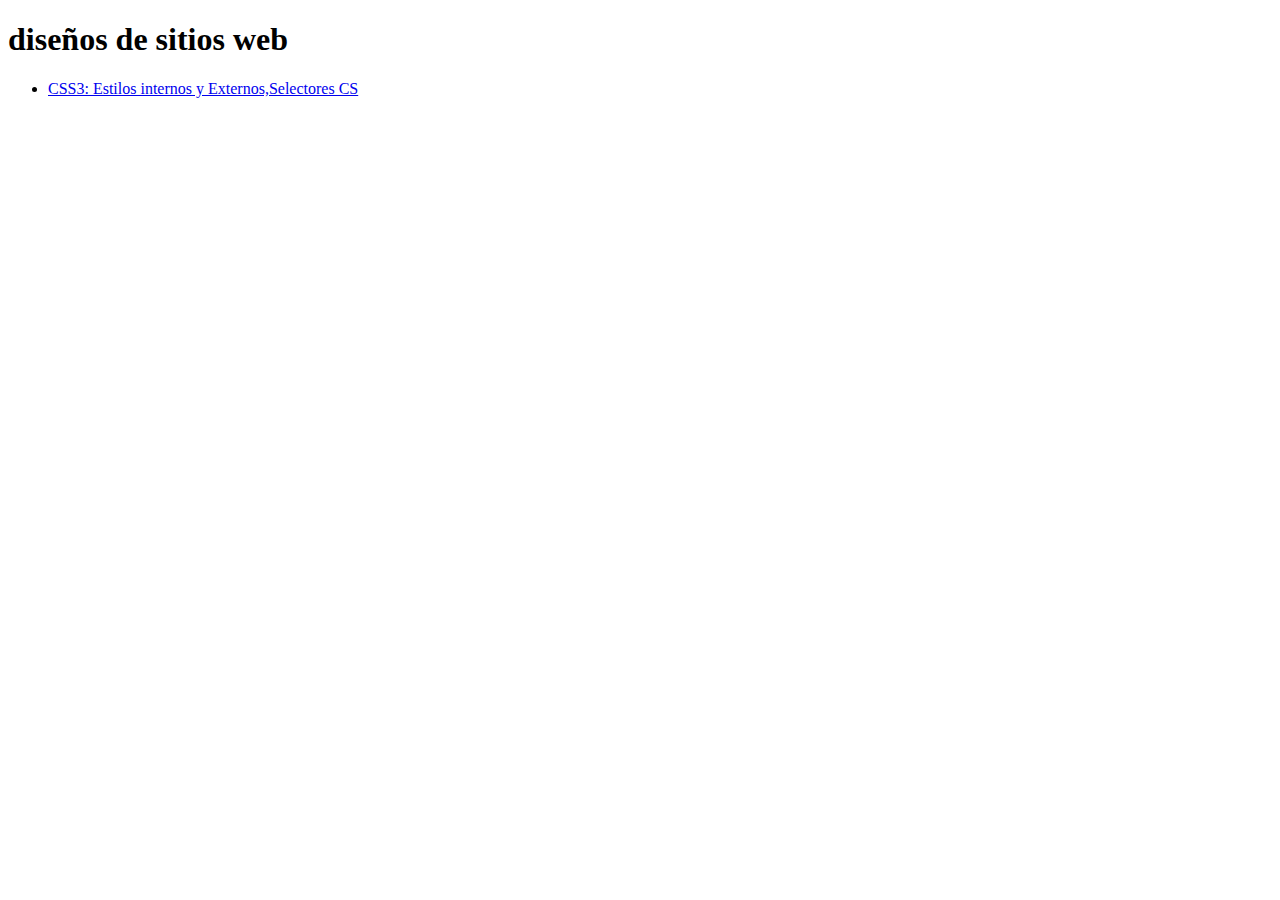
==== index.html @ 63d9310e "Update index.html" ====
<!DOCTYPE html>
<html lang="en">
<head>
    <meta charset="UTF-8">
    <meta name="viewport" content="width=device-width, initial-scale=1.0">
    <title>ovi diseños de sitiosweb</title>
</head>

<h1>diseños de sitios web</h1>
<body>
    
<nav>
    <ul class="menu">
        <li><a href="planing.html">CSS3: Estilos internos y Externos,Selectores CS</a>
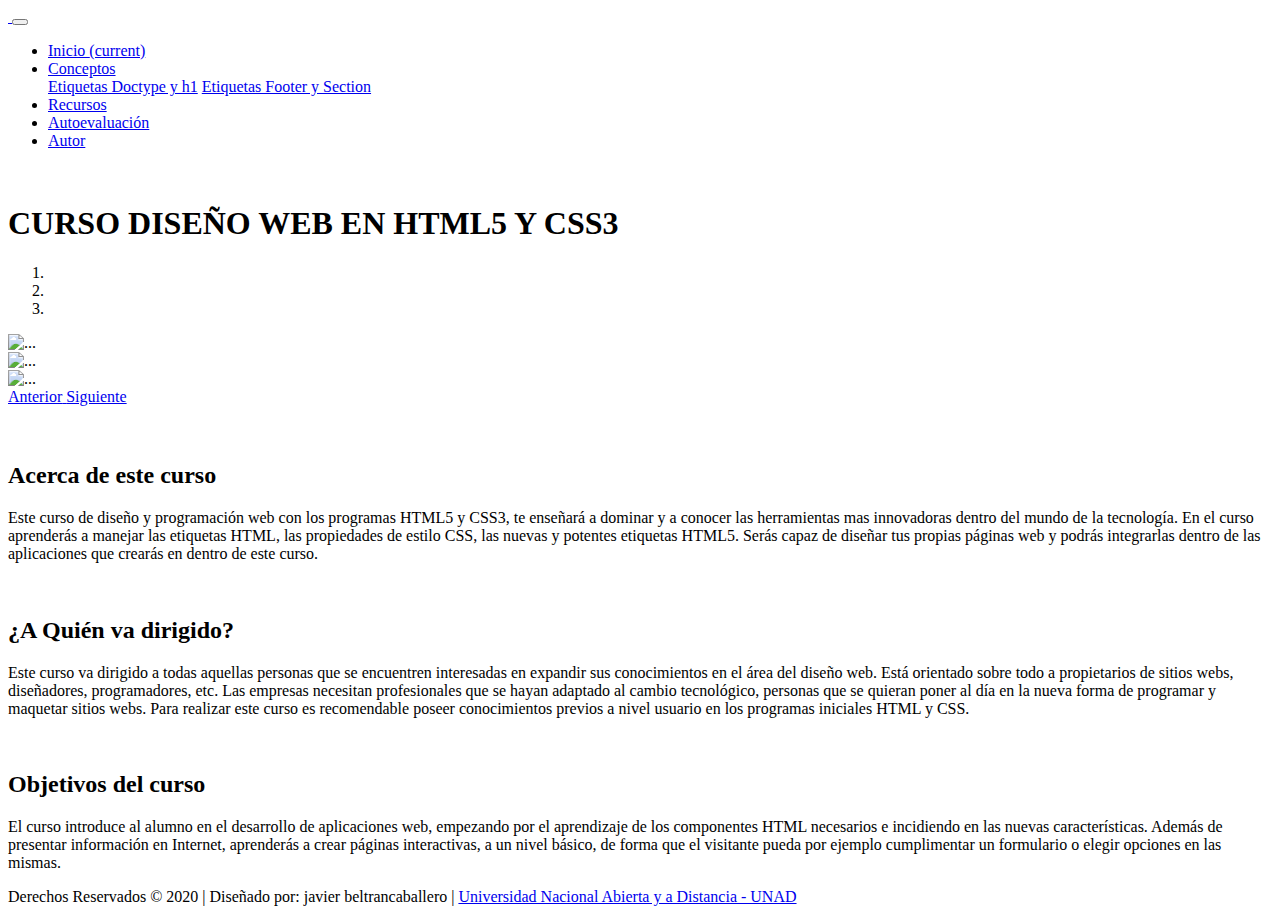
==== commit c165672e: "Add files via upload" ====
--- a/index.html
+++ b/index.html
@@ -1,15 +1,161 @@
-<!DOCTYPE html>
-<html lang="en">
-<head>
-    <meta charset="UTF-8">
-    <meta name="viewport" content="width=device-width, initial-scale=1.0">
-    <title>ovi diseños de sitiosweb</title>
-</head>
-
-<h1>diseños de sitios web</h1>
-<body>
-    
-<nav>
-    <ul class="menu">
-        <li><a href="planing.html">CSS3: Estilos internos y Externos,Selectores CS</a>
-    +<!doctype html>
+<html lang="es">
+
+<head>
+    <!-- Required meta tags -->
+    <meta charset="utf-8">
+    <meta name="viewport" content="width=device-width, initial-scale=1, shrink-to-fit=no">
+
+    <!-- Bootstrap CSS -->
+    <link rel="stylesheet" href="https://cdn.jsdelivr.net/npm/bootstrap@4.5.3/dist/css/bootstrap.min.css"
+        integrity="sha384-TX8t27EcRE3e/ihU7zmQxVncDAy5uIKz4rEkgIXeMed4M0jlfIDPvg6uqKI2xXr2" crossorigin="anonymous">
+
+    <!-- Estilos CSS -->
+    <link rel="stylesheet" href="css/estilos.css">
+
+    <title>Curso Diseño Web - Actividad Fase 3</title>
+</head>
+
+<body>
+    <!-- Menu -->
+    <nav class="navbar navbar-expand-lg navbar-light bg-light ">
+        <div class="container">
+            <a class="navbar-brand" href="index.html">
+                <img class="logo" src="img/logo.png" alt="">
+            </a>
+            <button class="navbar-toggler" type="button" data-toggle="collapse" data-target="#navbarSupportedContent"
+                aria-controls="navbarSupportedContent" aria-expanded="false" aria-label="Toggle navigation">
+                <span class="navbar-toggler-icon"></span>
+            </button>
+
+            <div class="collapse navbar-collapse" id="navbarSupportedContent">
+                <ul class="navbar-nav ml-auto">
+                    <li class="nav-item active">
+                        <a class="nav-link" href="index.html">Inicio <span class="sr-only">(current)</span></a>
+                    </li>
+                    <li class="nav-item dropdown">
+                        <a class="nav-link dropdown-toggle" href="#" id="navbarDropdown" role="button"
+                            data-toggle="dropdown" aria-haspopup="true" aria-expanded="false">
+                            Conceptos
+                        </a>
+                        <div class="dropdown-menu" aria-labelledby="navbarDropdown">
+                            <a class="dropdown-item" href="Doctype-h1.html">Etiquetas Doctype y h1</a>
+                            <a class="dropdown-item" href="footer-section.html">Etiquetas Footer y Section</a>
+                        </div>
+                    </li>
+                    <li class="nav-item">
+                        <a class="nav-link" href="recursos.html" >Recursos</a>
+                    </li>
+                    <li class="nav-item">
+                        <a class="nav-link" href="autoevaluacion.html">Autoevaluación</a>
+                    </li>
+                    <li class="nav-item">
+                        <a class="nav-link" href="autor.html">Autor</a>
+                    </li>
+                </ul>
+
+            </div>
+        </div>
+    </nav><br>
+
+    <!-- Titulo -->
+    <h1>CURSO DISEÑO WEB EN HTML5 Y CSS3</h1>
+
+    <!-- Banner -->
+    <section class="banner">
+        <div id="carouselExampleCaptions" class="carousel slide" data-ride="carousel">
+            <ol class="carousel-indicators">
+              <li data-target="#carouselExampleCaptions" data-slide-to="0" class="active"></li>
+              <li data-target="#carouselExampleCaptions" data-slide-to="1"></li>
+              <li data-target="#carouselExampleCaptions" data-slide-to="2"></li>
+            </ol>
+            <div class="carousel-inner">
+              <div class="carousel-item active">
+                <img src="img/banner1.jpg" class="d-block w-100" alt="...">
+                <div class="carousel-caption d-none d-md-block">
+                </div>
+              </div>
+              <div class="carousel-item">
+                <img src="img/BANNER2.jpg" class="d-block w-100" alt="...">
+                <div class="carousel-caption d-none d-md-block">
+                </div>
+              </div>
+              <div class="carousel-item">
+                <img src="img/BANNER3.png" class="d-block w-100" alt="...">
+                <div class="carousel-caption d-none d-md-block text-center">
+                </div>
+              </div>
+            </div>
+            <a class="carousel-control-prev" href="#carouselExampleCaptions" role="button" data-slide="prev">
+              <span class="carousel-control-prev-icon" aria-hidden="true"></span>
+              <span class="sr-only">Anterior</span>
+            </a>
+            <a class="carousel-control-next" href="#carouselExampleCaptions" role="button" data-slide="next">
+              <span class="carousel-control-next-icon" aria-hidden="true"></span>
+              <span class="sr-only">Siguiente</span>
+            </a>
+          </div>
+    </section>
+    </div><br>
+
+    <main>
+        <section>
+            <div class="container">
+                <div class="row">
+                    <div class="col-12 col-sm 4 text-center">
+                        <img class="img-fluid" src="img/acerca.jpg" alt="">
+                        <h2>Acerca de este curso</h2>
+                        <p>Este curso de diseño y programación web con los programas HTML5 y CSS3, te enseñará a dominar
+                            y a conocer las herramientas mas innovadoras dentro del mundo de la tecnología. En el curso
+                            aprenderás a manejar las etiquetas HTML, las propiedades de estilo CSS, las nuevas y
+                            potentes etiquetas HTML5. Serás capaz de diseñar tus propias páginas web y podrás
+                            integrarlas dentro de las aplicaciones que crearás en dentro de este curso.</p>
+                    </div>
+                    <div class="col-12 col-sm 4 text-center">
+                        <img class="img-fluid" src="img/dirigido.jpg" alt="">
+                        <h2>¿A Quién va dirigido?</h2>
+                        <p>Este curso va dirigido a todas aquellas personas que se encuentren interesadas en expandir
+                            sus conocimientos en el área del diseño web. Está orientado sobre todo a propietarios de
+                            sitios webs, diseñadores, programadores, etc. Las empresas necesitan profesionales que se
+                            hayan adaptado al cambio tecnológico, personas que se quieran poner al día en la nueva forma
+                            de programar y maquetar sitios webs. Para realizar este curso es recomendable poseer
+                            conocimientos previos a nivel usuario en los programas iniciales HTML y CSS.</p>
+                    </div>
+                    <div class="col-12 col-sm 4 text-center">
+                        <img class="img-fluid" src="img/obj.jpg" alt="">
+                        <h2>Objetivos del curso</h2>
+                        <p>El curso introduce al alumno en el desarrollo de aplicaciones web, empezando por el
+                            aprendizaje de los componentes HTML necesarios e incidiendo en las nuevas características.
+                            Además de presentar información en Internet, aprenderás a crear páginas interactivas, a un
+                            nivel básico, de forma que el visitante pueda por ejemplo cumplimentar un formulario o
+                            elegir opciones en las mismas.</p>
+                    </div>
+                </div>
+            </div>
+        </section>
+    </main>
+    <footer>
+        Derechos Reservados &copy; 2020 |
+        Diseñado por: javier beltrancaballero |
+        <a href="https://www.unad.edu.co/">Universidad Nacional Abierta y a Distancia - UNAD</a>
+    </footer>
+
+
+    <!-- Optional JavaScript; choose one of the two! -->
+
+    <!-- Option 1: jQuery and Bootstrap Bundle (includes Popper) -->
+    <script src="https://code.jquery.com/jquery-3.5.1.slim.min.js"
+        integrity="sha384-DfXdz2htPH0lsSSs5nCTpuj/zy4C+OGpamoFVy38MVBnE+IbbVYUew+OrCXaRkfj"
+        crossorigin="anonymous"></script>
+    <script src="https://cdn.jsdelivr.net/npm/bootstrap@4.5.3/dist/js/bootstrap.bundle.min.js"
+        integrity="sha384-ho+j7jyWK8fNQe+A12Hb8AhRq26LrZ/JpcUGGOn+Y7RsweNrtN/tE3MoK7ZeZDyx"
+        crossorigin="anonymous"></script>
+
+    <!-- Option 2: jQuery, Popper.js, and Bootstrap JS
+    <script src="https://code.jquery.com/jquery-3.5.1.slim.min.js" integrity="sha384-DfXdz2htPH0lsSSs5nCTpuj/zy4C+OGpamoFVy38MVBnE+IbbVYUew+OrCXaRkfj" crossorigin="anonymous"></script>
+    <script src="https://cdn.jsdelivr.net/npm/popper.js@1.16.1/dist/umd/popper.min.js" integrity="sha384-9/reFTGAW83EW2RDu2S0VKaIzap3H66lZH81PoYlFhbGU+6BZp6G7niu735Sk7lN" crossorigin="anonymous"></script>
+    <script src="https://cdn.jsdelivr.net/npm/bootstrap@4.5.3/dist/js/bootstrap.min.js" integrity="sha384-w1Q4orYjBQndcko6MimVbzY0tgp4pWB4lZ7lr30WKz0vr/aWKhXdBNmNb5D92v7s" crossorigin="anonymous"></script>
+    -->
+</body>
+
+</html>